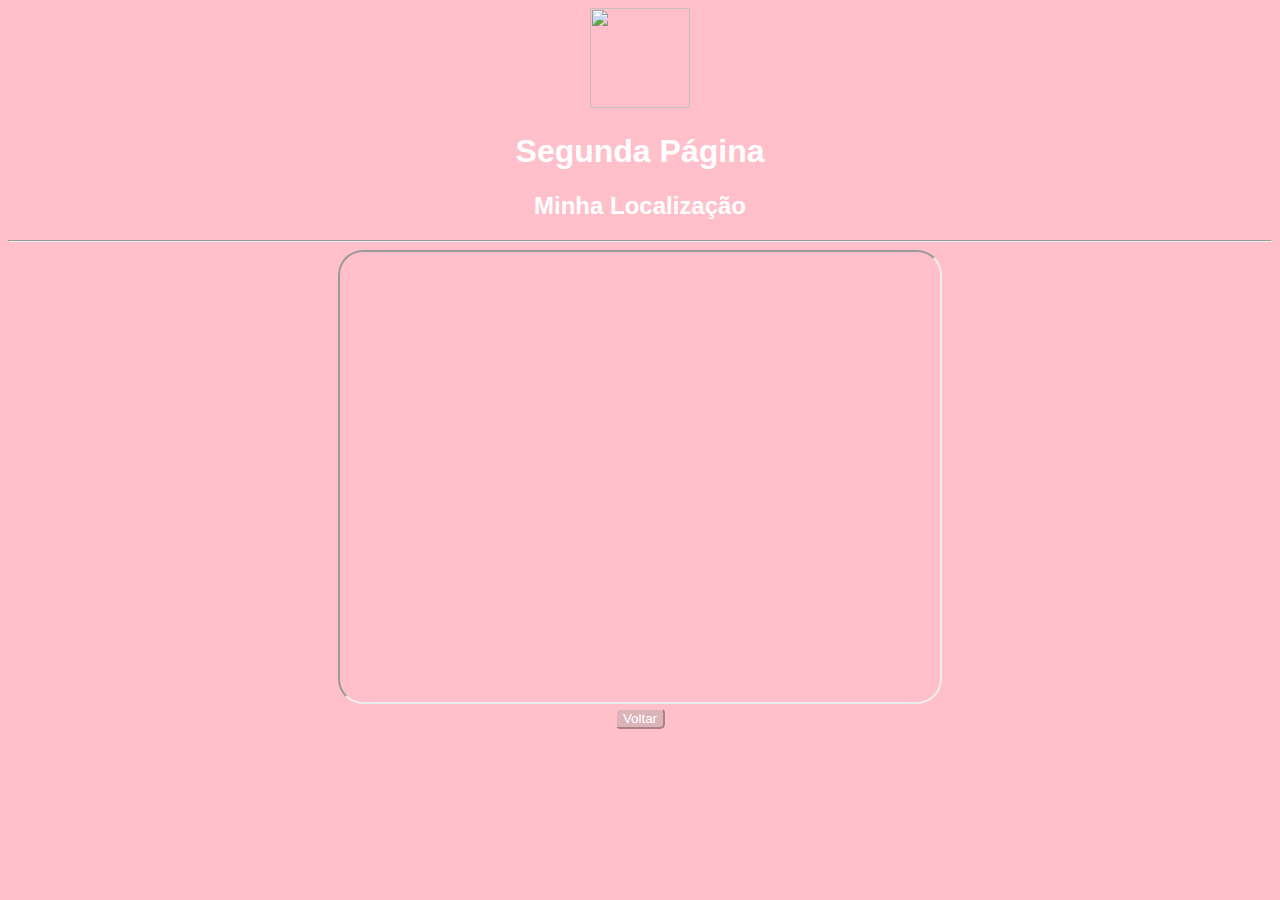
==== main.html @ b9ede4bf "Add files via upload" ====
<!DOCTYPE html>
<html>
<head>
  <title>Meu projeto</title>
  <meta charset="utf-8">
  <meta name="viewport" content="width=device-width, initial-scale=1.0">
  <link rel="stylesheet" href="style.css">
  <link rel="icon" href="./imagens/enio.jpg">
</head>
<body>
  <header>
    <img src="./imagens/coquette.png" class="coquette">
    <h1>
      Segunda Página
    </h1>
    <h2>Minha Localização</h2>
  </header>
  <hr>
  <main>
    <iframe
      src="https://www.google.com/maps/embed?pb=!1m18!1m12!1m3!1d3669.1446162845355!2d-46.592222609378304!3d-23.128388664768256!2m3!1f0!2f0!3f0!3m2!1i1024!2i768!4f13.1!3m3!1m2!1s0x94cec15ec342f753%3A0x1fcccf5704804791!2sR.%20das%20A%C3%A7ucenas%2C%20310%20-%20Nova%20Cerejeira%2C%20Atibaia%20-%20SP%2C%2012950-602!5e0!3m2!1spt-BR!2sbr!4v1710262975398!5m2!1spt-BR!2sbr"
      width="600" height="450" style="border-radius:25px;" allowfullscreen="1" loading="lazy"
      referrerpolicy="no-referrer-when-downgrade"></iframe>
    <br>
    <a href="/">
      <button>Voltar</button>
    </a>
  </main>
</body>
---- style.css ----
* {font-family: Arial, Helvetica, sans-serif;}

body
{
  background-color: pink;
  color: white;
  text-align: center;
}

a
{
  color: white;
  text-decoration: none;
}

a:hover
{
  text-decoration: underline;
}

table
{
  text-align: center;
  background: white;
  color: black;
}

input
{
  margin-top: 5px;
  
}

input[type=submit],
button
{
  background-color: #dbb3b9;
  color:white;
  border-radius: 5px;
  border-color: pink;
  margin-bottom: 5px;
}

.table
{
  text-align: left;
}

table
{
  background-color: #ea8b9a;
  color: white;
}

td
{
  padding: 5px;
}

.coquette
{
  width: 100px;
  height: 100px;
}

.coquette_legend
{
  width: 25px;
  height: 25px;
}

.age
{
  padding-right: 100px;
}

textarea
{
  text-align: left;
}

.credits
{
  background-color: gray;
  border-radius: 25px;
}

.credits-legend
{
  background-color:black;
  border-radius: 25px;
  padding: 5px;
}

.text-3
{
  color: lightblue;
  background: blue;
  width: 200px;
}
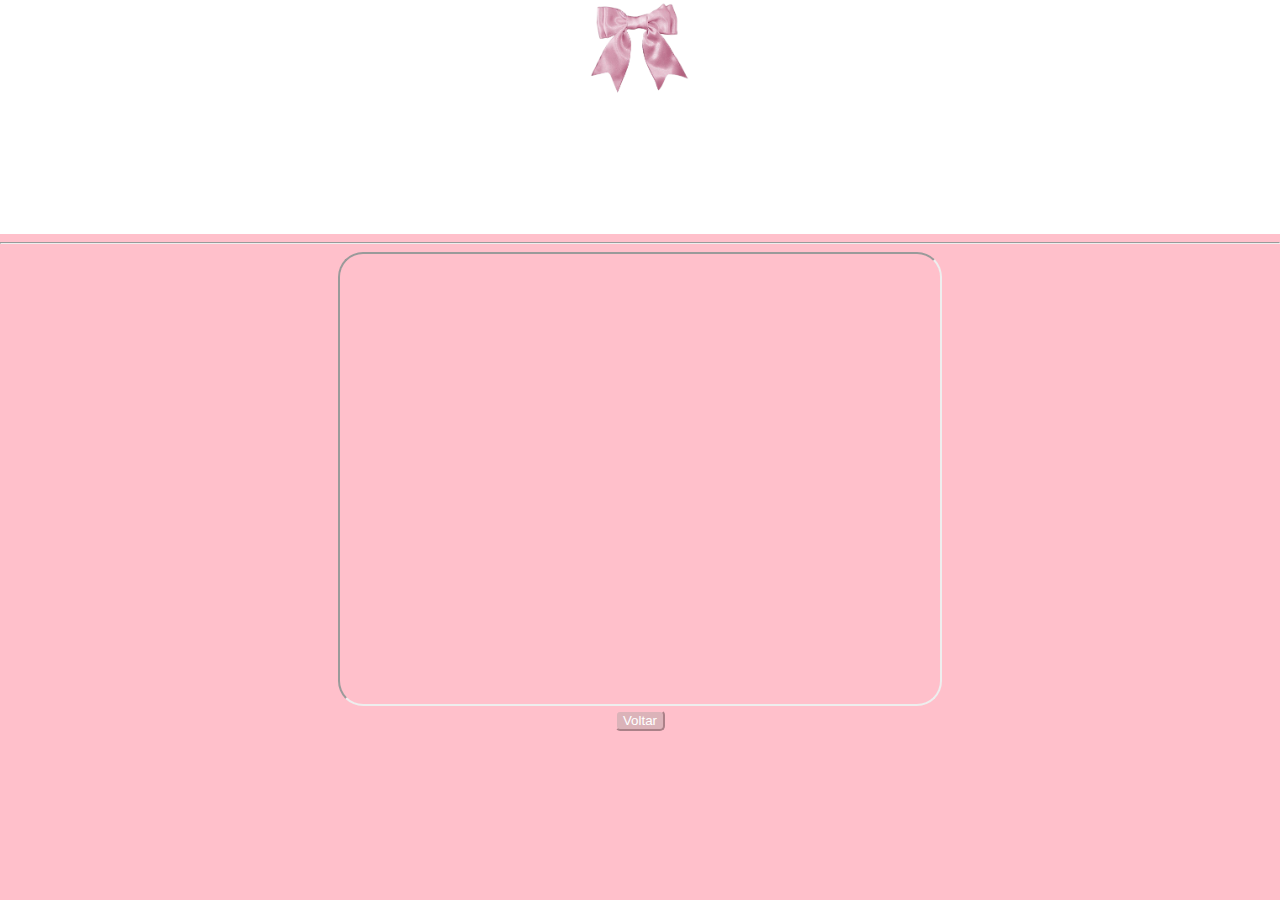
==== commit 6ab3dcff: "Update main.html" ====
--- a/main.html
+++ b/main.html
@@ -6,9 +6,34 @@
   <meta name="viewport" content="width=device-width, initial-scale=1.0">
   <link rel="stylesheet" href="style.css">
   <link rel="icon" href="./imagens/enio.jpg">
+  <style>
+      body{margin: 0px;padding: 0px;}
+
+        header
+        {
+            background-color: white;
+            padding: 1px;
+        }
+
+        
+        header nav a
+        {
+            background-color: black;
+            color: white;
+            width: 5%px;
+            padding: 15px;
+            border-radius: 10px;
+            margin-left: 5px;
+        }
+
+        header nav a:hover
+        {
+            cursor:pointer;
+        }
+    </style>
 </head>
 <body>
-  <header>
+  <header style="color: white;">
     <img src="./imagens/coquette.png" class="coquette">
     <h1>
       Segunda Página
@@ -22,8 +47,8 @@
       width="600" height="450" style="border-radius:25px;" allowfullscreen="1" loading="lazy"
       referrerpolicy="no-referrer-when-downgrade"></iframe>
     <br>
-    <a href="/">
+    <a href="/primeiro-projeto-etec">
       <button>Voltar</button>
     </a>
   </main>
-</body>+</body>
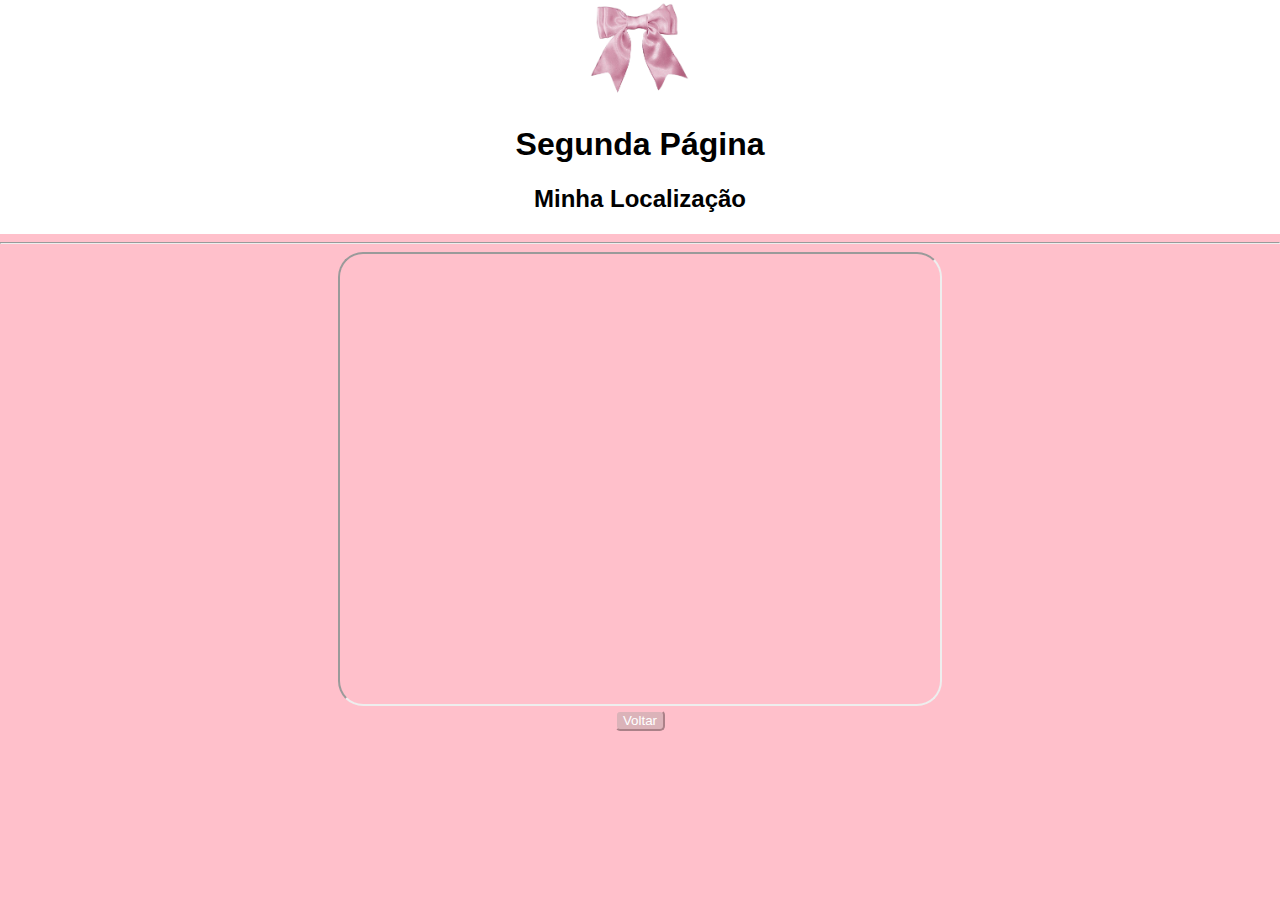
==== commit 4991c081: "Update main.html" ====
--- a/main.html
+++ b/main.html
@@ -13,6 +13,7 @@
         {
             background-color: white;
             padding: 1px;
+            color: black;
         }
 
         
@@ -33,7 +34,7 @@
     </style>
 </head>
 <body>
-  <header style="color: white;">
+  <header>
     <img src="./imagens/coquette.png" class="coquette">
     <h1>
       Segunda Página
